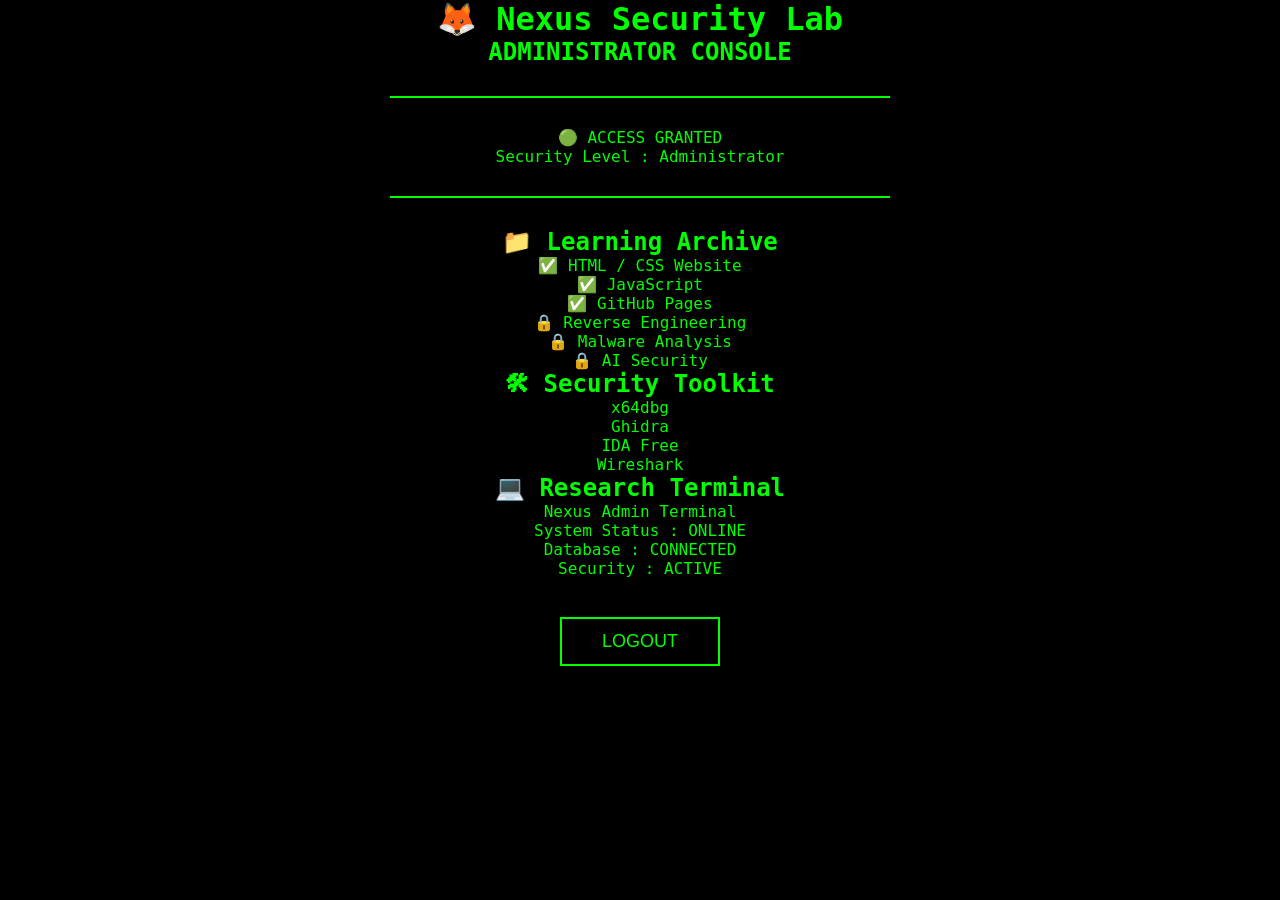
==== admin.html @ 0ab7d553 "Update admin.html" ====
<!DOCTYPE html>
<html lang="ko">

<head>

    <meta charset="UTF-8">

    <meta name="viewport" content="width=device-width, initial-scale=1.0">

    <title>Nexus Security Lab - Admin</title>

    <link rel="stylesheet" href="style.css">

</head>


<body>


<div id="adminScreen">


    <h1>
        🦊 Nexus Security Lab
    </h1>


    <h2>
        ADMINISTRATOR CONSOLE
    </h2>


    <hr>



    <p id="access">

        🟢 ACCESS GRANTED

    </p>


    <p>

        Security Level : Administrator

    </p>



    <hr>




    <h2>
        📁 Learning Archive
    </h2>


    <div class="box">


        <p>
            ✅ HTML / CSS Website
        </p>


        <p>
            ✅ JavaScript
        </p>


        <p>
            ✅ GitHub Pages
        </p>


        <p>
            🔒 Reverse Engineering
        </p>


        <p>
            🔒 Malware Analysis
        </p>


        <p>
            🔒 AI Security
        </p>


    </div>





    <h2>
        🛠 Security Toolkit
    </h2>



    <div class="box">


        <p>
            x64dbg
        </p>


        <p>
            Ghidra
        </p>


        <p>
            IDA Free
        </p>


        <p>
            Wireshark
        </p>


    </div>






    <h2>
        💻 Research Terminal
    </h2>



    <div id="adminTerminal">


        <p>
            Nexus Admin Terminal
        </p>


        <p>
            System Status : ONLINE
        </p>


        <p>
            Database : CONNECTED
        </p>


        <p>
            Security : ACTIVE
        </p>


    </div>






    <br>


    <button onclick="logout()">

        LOGOUT

    </button>



</div>





<script>


let language = localStorage.getItem("language");


if(language=="KR"){


    document.querySelector("h1").innerHTML =
    "🦊 Nexus 보안 연구소";


    document.querySelector("h2").innerHTML =
    "관리자 콘솔";


    document.getElementById("access").innerHTML =
    "🟢 접근 승인";


    let button = document.querySelector("button");

    if(button){

        button.innerHTML="로그아웃";

    }


}



function logout(){

    location.href="index.html";

}


</script>


</body>

</html>
---- style.css ----
/* ===========================
   Nexus Security Lab v3.0
=========================== */


*{
    margin:0;
    padding:0;
    box-sizing:border-box;
}



body{

    background:#000;

    color:#00ff00;

    font-family:Consolas, monospace;

    text-align:center;

    overflow-x:hidden;

}



/* -----------------------
   Boot Screen
----------------------- */


#bootScreen{

    position:absolute;

    top:50%;

    left:50%;

    transform:translate(-50%,-50%);

    width:80%;

}


#bootScreen h1{

    font-size:55px;

    margin-bottom:40px;

}


#bootText{

    font-size:28px;

    margin-bottom:30px;

}



#loadingBox{

    width:600px;

    height:30px;

    margin:auto;

    border:2px solid #00ff00;

}



#loadingBar{

    width:0%;

    height:100%;

    background:#00ff00;

}



#percent{

    margin-top:20px;

    font-size:22px;

}





/* -----------------------
   Main Screen
----------------------- */


#mainScreen{

    display:none;

    padding-top:60px;

}



#mainScreen h1{

    font-size:55px;

    margin-bottom:20px;

}



#mainScreen h2{

    margin:8px;

}



hr{

    width:500px;

    margin:30px auto;

    border:1px solid #00ff00;

}





/* -----------------------
   Login
----------------------- */


#password{

    background:black;

    color:#00ff00;

    border:2px solid #00ff00;

    padding:12px;

    width:280px;

    font-size:18px;

    text-align:center;

}





button{

    margin-top:20px;

    background:black;

    color:#00ff00;

    border:2px solid #00ff00;

    padding:12px 40px;

    font-size:18px;

    cursor:pointer;

    transition:.3s;

}



button:hover{

    background:#00ff00;

    color:black;

}





/* -----------------------
   Terminal
----------------------- */


#terminal{

    width:700px;

    height:300px;

    margin:30px auto;

    border:2px solid #00ff00;

    padding:15px;

    background:#050505;

    overflow:hidden;

    text-align:left;

}



#output{

    height:220px;

    white-space:pre-line;

    overflow-y:auto;

    margin-bottom:10px;

}





#terminalInput{


    width:100%;

    height:35px;


    background:black;


    color:#00ff00;


    border:1px solid #00ff00;


    padding:8px;


    font-family:Consolas, monospace;


    font-size:16px;


}





/* -----------------------
   Text Effect
----------------------- */


#msg{

    font-size:24px;

    margin:20px;

}



#level{

    margin-bottom:25px;

}



#clock{

    font-size:24px;

}



#date{

    font-size:20px;

}
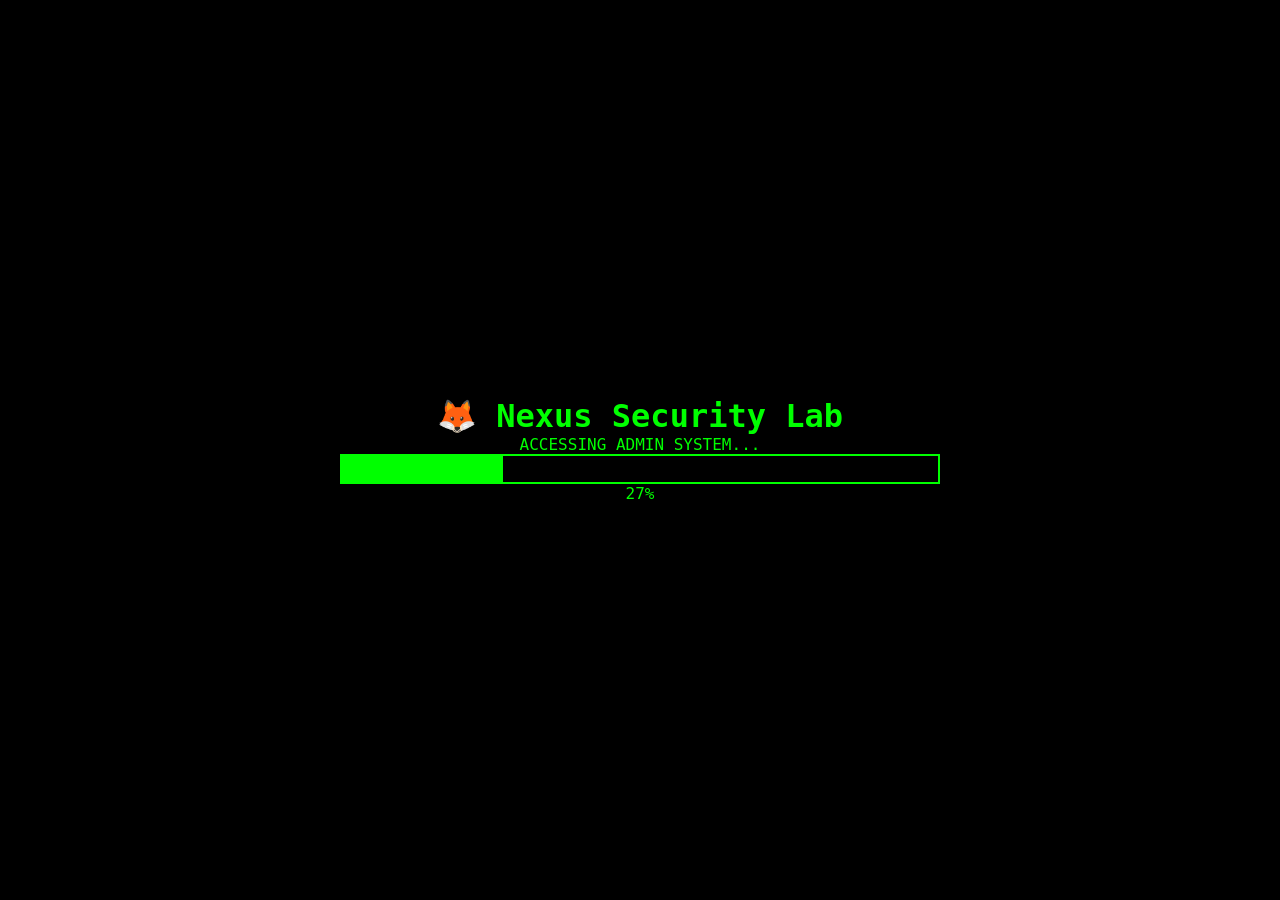
==== commit 8f23444a: "Update admin.html" ====
--- a/admin.html
+++ b/admin.html
@@ -3,13 +3,88 @@
 
 <head>
 
-    <meta charset="UTF-8">
-
-    <meta name="viewport" content="width=device-width, initial-scale=1.0">
-
-    <title>Nexus Security Lab - Admin</title>
-
-    <link rel="stylesheet" href="style.css">
+<meta charset="UTF-8">
+
+<meta name="viewport" content="width=device-width, initial-scale=1.0">
+
+<title>Nexus Security Lab - Admin</title>
+
+<link rel="stylesheet" href="style.css">
+
+
+<style>
+
+#adminBoot{
+
+    position:absolute;
+
+    top:50%;
+    left:50%;
+
+    transform:translate(-50%,-50%);
+
+}
+
+
+#adminLoadingBox{
+
+    width:600px;
+
+    height:30px;
+
+    border:2px solid #00ff00;
+
+}
+
+
+#adminBar{
+
+    width:0%;
+
+    height:100%;
+
+    background:#00ff00;
+
+}
+
+
+
+#adminScreen{
+
+    display:none;
+
+}
+
+
+
+.box{
+
+    width:600px;
+
+    margin:20px auto;
+
+    border:2px solid #00ff00;
+
+    padding:20px;
+
+}
+
+
+#adminTerminal{
+
+    width:600px;
+
+    margin:auto;
+
+    border:2px solid #00ff00;
+
+    padding:20px;
+
+}
+
+
+
+</style>
 
 </head>
 
@@ -17,171 +92,238 @@
 <body>
 
 
+<!-- 관리자 부팅 화면 -->
+
+<div id="adminBoot">
+
+
+<h1>
+🦊 Nexus Security Lab
+</h1>
+
+
+<p id="adminText">
+
+ACCESSING ADMIN SYSTEM...
+
+</p>
+
+
+
+<div id="adminLoadingBox">
+
+<div id="adminBar"></div>
+
+</div>
+
+
+
+<p id="adminPercent">
+
+0%
+
+</p>
+
+
+</div>
+
+
+
+
+
+
+<!-- 관리자 화면 -->
+
+
 <div id="adminScreen">
 
 
-    <h1>
-        🦊 Nexus Security Lab
-    </h1>
-
-
-    <h2>
-        ADMINISTRATOR CONSOLE
-    </h2>
-
-
-    <hr>
-
-
-
-    <p id="access">
-
-        🟢 ACCESS GRANTED
-
-    </p>
-
-
-    <p>
-
-        Security Level : Administrator
-
-    </p>
-
-
-
-    <hr>
-
-
-
-
-    <h2>
-        📁 Learning Archive
-    </h2>
-
-
-    <div class="box">
-
-
-        <p>
-            ✅ HTML / CSS Website
-        </p>
-
-
-        <p>
-            ✅ JavaScript
-        </p>
-
-
-        <p>
-            ✅ GitHub Pages
-        </p>
-
-
-        <p>
-            🔒 Reverse Engineering
-        </p>
-
-
-        <p>
-            🔒 Malware Analysis
-        </p>
-
-
-        <p>
-            🔒 AI Security
-        </p>
-
-
-    </div>
-
-
-
-
-
-    <h2>
-        🛠 Security Toolkit
-    </h2>
-
-
-
-    <div class="box">
-
-
-        <p>
-            x64dbg
-        </p>
-
-
-        <p>
-            Ghidra
-        </p>
-
-
-        <p>
-            IDA Free
-        </p>
-
-
-        <p>
-            Wireshark
-        </p>
-
-
-    </div>
-
-
-
-
-
-
-    <h2>
-        💻 Research Terminal
-    </h2>
-
-
-
-    <div id="adminTerminal">
-
-
-        <p>
-            Nexus Admin Terminal
-        </p>
-
-
-        <p>
-            System Status : ONLINE
-        </p>
-
-
-        <p>
-            Database : CONNECTED
-        </p>
-
-
-        <p>
-            Security : ACTIVE
-        </p>
-
-
-    </div>
-
-
-
-
-
-
-    <br>
-
-
-    <button onclick="logout()">
-
-        LOGOUT
-
-    </button>
-
-
-
-</div>
+<h1 id="adminSiteTitle">
+
+🦊 Nexus Security Lab
+
+</h1>
+
+
+
+<h2 id="adminTitle">
+
+ADMINISTRATOR CONSOLE
+
+</h2>
+
+
+
+<hr>
+
+
+
+<p id="access">
+
+🟢 ACCESS GRANTED
+
+</p>
+
+
+
+<p id="securityLevel">
+
+Security Level : Administrator
+
+</p>
+
+
+
+<hr>
+
+
+
+
+
+<h2 id="archiveTitle">
+
+📁 Learning Archive
+
+</h2>
+
+
+
+<div class="box">
+
+
+<p>
+✅ HTML / CSS Website
+</p>
+
+
+<p>
+✅ JavaScript
+</p>
+
+
+<p>
+✅ GitHub Pages
+</p>
+
+
+<p>
+🔒 Reverse Engineering
+</p>
+
+
+<p>
+🔒 Malware Analysis
+</p>
+
+
+<p>
+🔒 AI Security
+</p>
+
+
+</div>
+
+
+
+
+
+
+
+
+<h2 id="toolTitle">
+
+🛠 Security Toolkit
+
+</h2>
+
+
+
+
+<div class="box">
+
+
+<p>
+x64dbg
+</p>
+
+
+<p>
+Ghidra
+</p>
+
+
+<p>
+IDA Free
+</p>
+
+
+<p>
+Wireshark
+</p>
+
+
+</div>
+
+
+
+
+
+
+
+<h2 id="terminalTitle">
+
+💻 Research Terminal
+
+</h2>
+
+
+
+<div id="adminTerminal">
+
+
+<p>
+Nexus Admin Terminal
+</p>
+
+
+<p>
+System Status : ONLINE
+</p>
+
+
+<p>
+Database : CONNECTED
+</p>
+
+
+<p>
+Security : ACTIVE
+</p>
+
+
+</div>
+
+
+
+
+
+
+
+<br>
+
+
+<button onclick="logout()" id="logoutBtn">
+
+LOGOUT
+
+</button>
+
+
+
+</div>
+
+
+
 
 
 
@@ -190,40 +332,148 @@
 <script>
 
 
-let language = localStorage.getItem("language");
+// ======================
+// Admin Loading
+// ======================
+
+
+let adminPercent=0;
+
+
+let adminTimer=setInterval(function(){
+
+
+adminPercent++;
+
+
+document.getElementById("adminBar").style.width =
+adminPercent+"%";
+
+
+document.getElementById("adminPercent").innerHTML =
+adminPercent+"%";
+
+
+
+if(adminPercent==30){
+
+document.getElementById("adminText").innerHTML =
+"Checking Permission...";
+
+}
+
+
+
+if(adminPercent==60){
+
+document.getElementById("adminText").innerHTML =
+"Loading Security Tools...";
+
+}
+
+
+
+if(adminPercent==90){
+
+document.getElementById("adminText").innerHTML =
+"Opening Admin Console...";
+
+}
+
+
+
+if(adminPercent>=100){
+
+
+clearInterval(adminTimer);
+
+
+document.getElementById("adminBoot").style.display="none";
+
+
+document.getElementById("adminScreen").style.display="block";
+
+
+}
+
+
+
+},40);
+
+
+
+
+
+
+
+// ======================
+// Language System
+// ======================
+
+
+let language =
+localStorage.getItem("language");
+
 
 
 if(language=="KR"){
 
 
-    document.querySelector("h1").innerHTML =
-    "🦊 Nexus 보안 연구소";
-
-
-    document.querySelector("h2").innerHTML =
-    "관리자 콘솔";
-
-
-    document.getElementById("access").innerHTML =
-    "🟢 접근 승인";
-
-
-    let button = document.querySelector("button");
-
-    if(button){
-
-        button.innerHTML="로그아웃";
-
-    }
-
-
-}
-
+
+document.getElementById("adminSiteTitle").innerHTML =
+"🦊 Nexus 보안 연구소";
+
+
+
+document.getElementById("adminTitle").innerHTML =
+"관리자 콘솔";
+
+
+
+document.getElementById("access").innerHTML =
+"🟢 접근 승인";
+
+
+
+document.getElementById("securityLevel").innerHTML =
+"보안 등급 : 관리자";
+
+
+
+document.getElementById("archiveTitle").innerHTML =
+"📁 학습 자료";
+
+
+
+document.getElementById("toolTitle").innerHTML =
+"🛠 보안 도구";
+
+
+
+document.getElementById("terminalTitle").innerHTML =
+"💻 연구 터미널";
+
+
+
+document.getElementById("logoutBtn").innerHTML =
+"로그아웃";
+
+
+}
+
+
+
+
+
+
+// ======================
+// Logout
+// ======================
 
 
 function logout(){
 
-    location.href="index.html";
+location.href="index.html";
 
 }
 
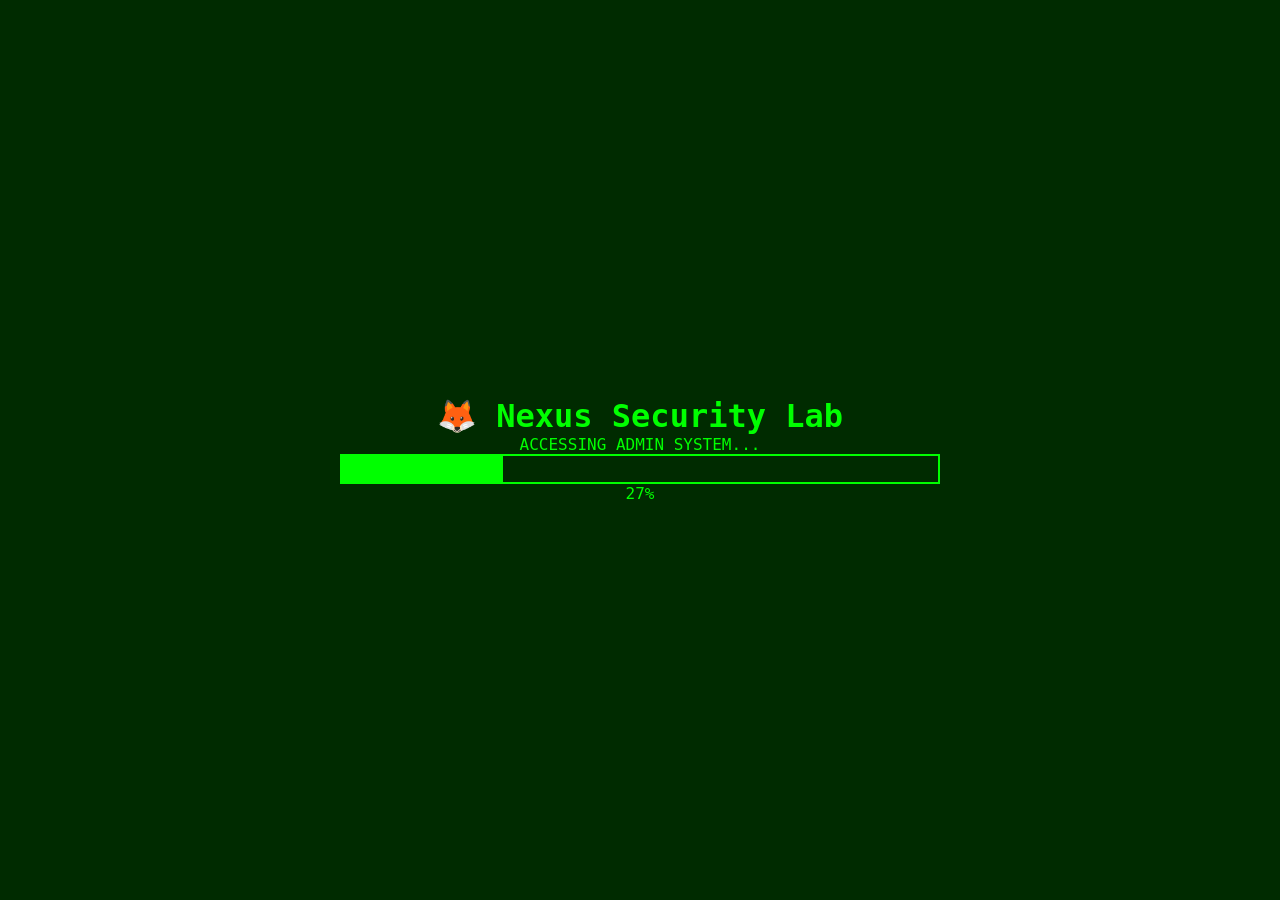
==== commit 8f86595a: "Update admin.html" ====
--- a/admin.html
+++ b/admin.html
@@ -90,7 +90,11 @@
 
 
 <body>
-
+<script>
+
+document.body.style.background="#002b00";
+
+</script>
 
 <!-- 관리자 부팅 화면 -->
 
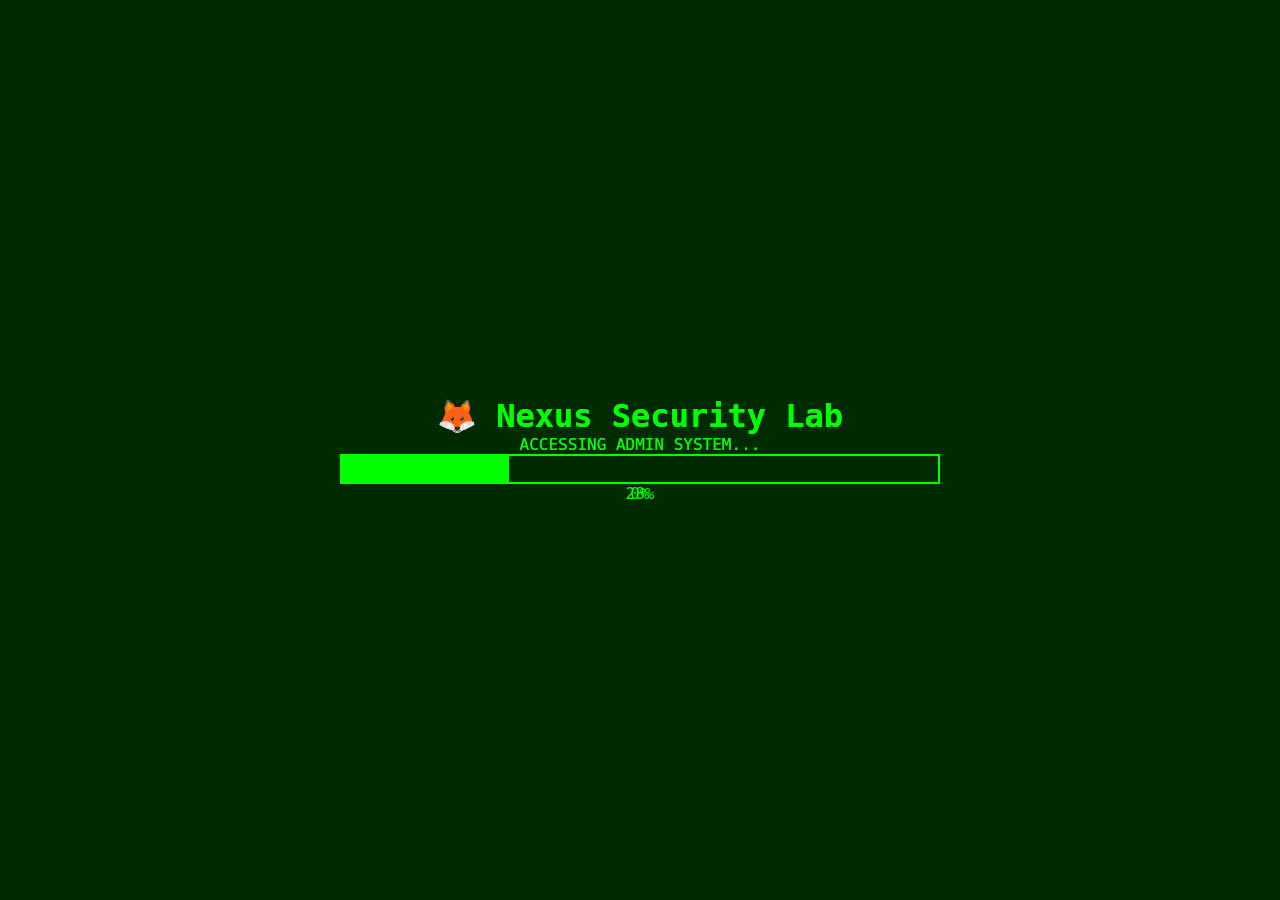
==== commit 137ffad4: "Update admin.html" ====
--- a/admin.html
+++ b/admin.html
@@ -90,21 +90,44 @@
 
 
 <body>
-<script>
-
-document.body.style.background="#002b00";
-
-</script>
-
-<!-- 관리자 부팅 화면 -->
-
-<div id="adminBoot">
-
+    <div id="adminBoot">
 
 <h1>
 🦊 Nexus Security Lab
 </h1>
 
+<p id="adminText">
+ACCESSING ADMIN SYSTEM...
+</p>
+
+
+<div id="adminLoadingBox">
+
+<div id="adminBar"></div>
+
+</div>
+
+
+<p id="adminPercent">
+0%
+</p>
+
+</div>
+<script>
+
+document.body.style.background="#002b00";
+
+</script>
+
+<!-- 관리자 부팅 화면 -->
+
+<div id="adminBoot">
+
+
+<h1>
+🦊 Nexus Security Lab
+</h1>
+
 
 <p id="adminText">
 
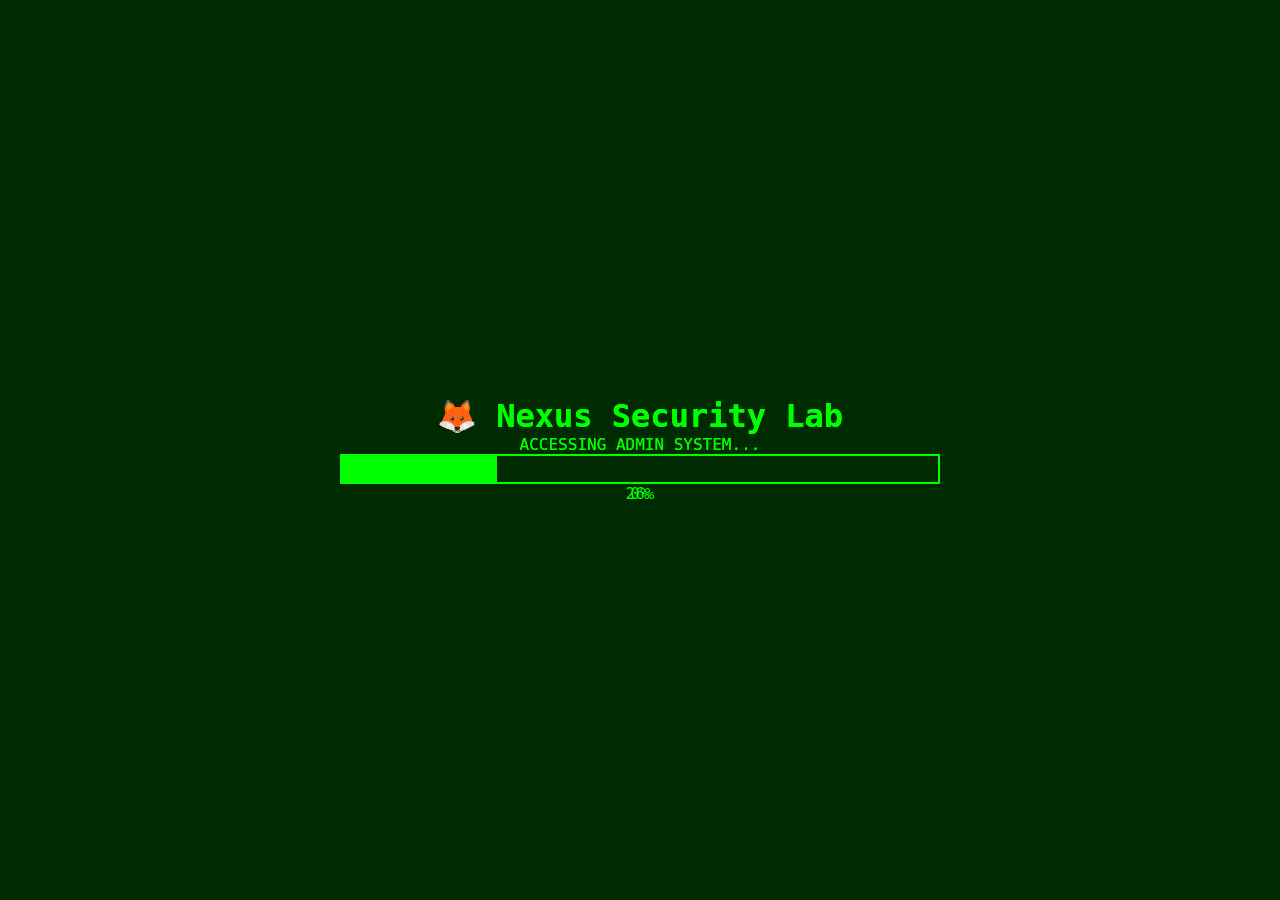
==== commit 699e855b: "Update admin.html" ====
--- a/admin.html
+++ b/admin.html
@@ -162,7 +162,7 @@
 <!-- 관리자 화면 -->
 
 
-<div id="adminScreen">
+<div id="adminScreen" style="display:none;">
 
 
 <h1 id="adminSiteTitle">
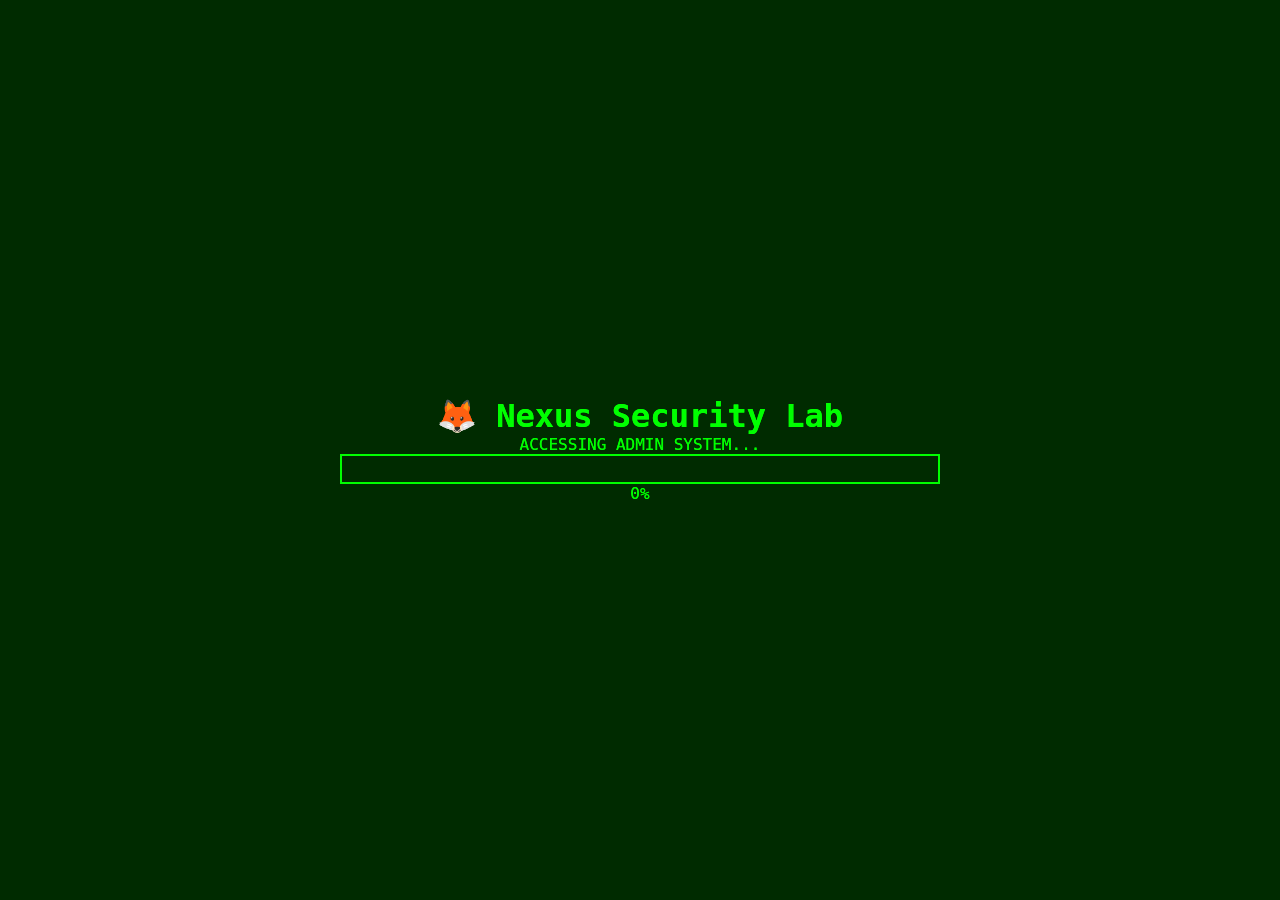
==== commit 237b360d: "Update admin.html" ====
--- a/admin.html
+++ b/admin.html
@@ -505,6 +505,10 @@
 }
 
 
+<script>
+
+여기 안에 JavaScript 코드
+
 </script>
 
 
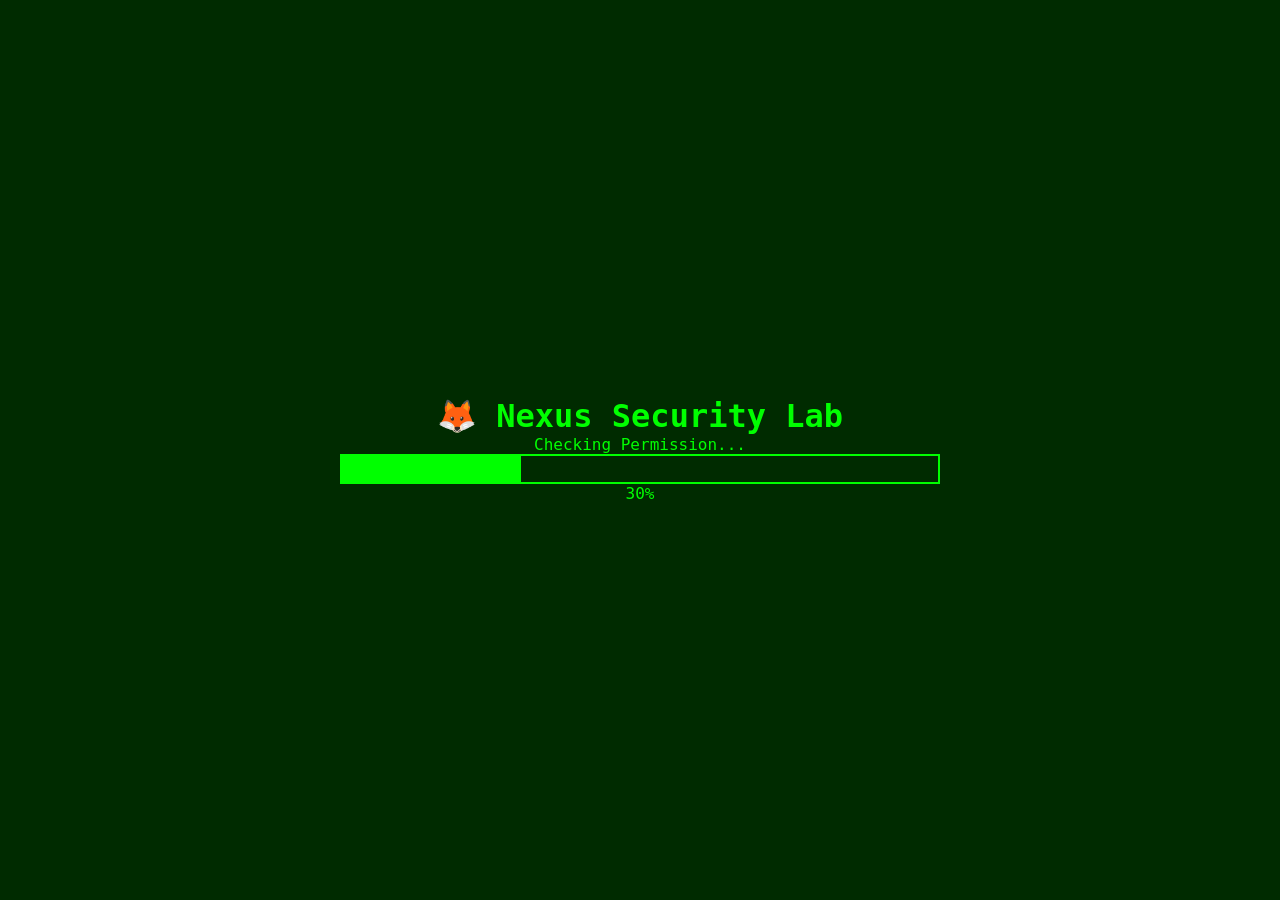
==== commit e59d74e6: "Update admin.html" ====
--- a/admin.html
+++ b/admin.html
@@ -14,6 +14,13 @@
 
 <style>
 
+body{
+
+    background:#002b00;
+
+}
+
+
 #adminBoot{
 
     position:absolute;
@@ -23,6 +30,10 @@
 
     transform:translate(-50%,-50%);
 
+    z-index:999;
+
+    text-align:center;
+
 }
 
 
@@ -34,6 +45,8 @@
 
     border:2px solid #00ff00;
 
+    margin:auto;
+
 }
 
 
@@ -48,7 +61,6 @@
 }
 
 
-
 #adminScreen{
 
     display:none;
@@ -83,22 +95,37 @@
 }
 
 
-
 </style>
 
 </head>
 
 
+
 <body>
-    <div id="adminBoot">
+
+
+
+<!-- =====================
+     Admin Boot Screen
+===================== -->
+
+
+<div id="adminBoot">
+
 
 <h1>
+
 🦊 Nexus Security Lab
+
 </h1>
 
+
 <p id="adminText">
+
 ACCESSING ADMIN SYSTEM...
-</p>
+
+</p>
+
 
 
 <div id="adminLoadingBox">
@@ -108,281 +135,251 @@
 </div>
 
 
+
 <p id="adminPercent">
+
 0%
-</p>
+
+</p>
+
 
 </div>
+
+
+
+
+
+
+<!-- =====================
+     Admin Main Screen
+===================== -->
+
+
+<div id="adminScreen">
+
+
+<h1 id="adminSiteTitle">
+
+🦊 Nexus Security Lab
+
+</h1>
+
+
+
+<h2 id="adminTitle">
+
+ADMINISTRATOR CONSOLE
+
+</h2>
+
+
+
+<hr>
+
+
+
+<p id="access">
+
+🟢 ACCESS GRANTED
+
+</p>
+
+
+
+<p id="securityLevel">
+
+Security Level : Administrator
+
+</p>
+
+
+
+<hr>
+
+
+
+
+
+
+<h2 id="archiveTitle">
+
+📁 Learning Archive
+
+</h2>
+
+
+
+<div class="box">
+
+
+<p>
+✅ HTML / CSS Website
+</p>
+
+
+<p>
+✅ JavaScript
+</p>
+
+
+<p>
+✅ GitHub Pages
+</p>
+
+
+<p>
+🔒 Reverse Engineering
+</p>
+
+
+<p>
+🔒 Malware Analysis
+</p>
+
+
+<p>
+🔒 AI Security
+</p>
+
+
+</div>
+
+
+
+
+
+
+
+
+<h2 id="toolTitle">
+
+🛠 Security Toolkit
+
+</h2>
+
+
+
+<div class="box">
+
+
+<p>
+x64dbg
+</p>
+
+
+<p>
+Ghidra
+</p>
+
+
+<p>
+IDA Free
+</p>
+
+
+<p>
+Wireshark
+</p>
+
+
+</div>
+
+
+
+
+
+
+
+<h2 id="terminalTitle">
+
+💻 Research Terminal
+
+</h2>
+
+
+
+<div id="adminTerminal">
+
+
+<p>
+Nexus Admin Terminal
+</p>
+
+
+<p>
+System Status : ONLINE
+</p>
+
+
+<p>
+Database : CONNECTED
+</p>
+
+
+<p>
+Security : ACTIVE
+</p>
+
+
+</div>
+
+
+
+
+
+
+<br>
+
+
+<button onclick="logout()" id="logoutBtn">
+
+LOGOUT
+
+</button>
+
+
+
+</div>
+
+
+
+
+
+
+
+
+
 <script>
 
-document.body.style.background="#002b00";
-
-</script>
-
-<!-- 관리자 부팅 화면 -->
-
-<div id="adminBoot">
-
-
-<h1>
-🦊 Nexus Security Lab
-</h1>
-
-
-<p id="adminText">
-
-ACCESSING ADMIN SYSTEM...
-
-</p>
-
-
-
-<div id="adminLoadingBox">
-
-<div id="adminBar"></div>
-
-</div>
-
-
-
-<p id="adminPercent">
-
-0%
-
-</p>
-
-
-</div>
-
-
-
-
-
-
-<!-- 관리자 화면 -->
-
-
-<div id="adminScreen" style="display:none;">
-
-
-<h1 id="adminSiteTitle">
-
-🦊 Nexus Security Lab
-
-</h1>
-
-
-
-<h2 id="adminTitle">
-
-ADMINISTRATOR CONSOLE
-
-</h2>
-
-
-
-<hr>
-
-
-
-<p id="access">
-
-🟢 ACCESS GRANTED
-
-</p>
-
-
-
-<p id="securityLevel">
-
-Security Level : Administrator
-
-</p>
-
-
-
-<hr>
-
-
-
-
-
-<h2 id="archiveTitle">
-
-📁 Learning Archive
-
-</h2>
-
-
-
-<div class="box">
-
-
-<p>
-✅ HTML / CSS Website
-</p>
-
-
-<p>
-✅ JavaScript
-</p>
-
-
-<p>
-✅ GitHub Pages
-</p>
-
-
-<p>
-🔒 Reverse Engineering
-</p>
-
-
-<p>
-🔒 Malware Analysis
-</p>
-
-
-<p>
-🔒 AI Security
-</p>
-
-
-</div>
-
-
-
-
-
-
-
-
-<h2 id="toolTitle">
-
-🛠 Security Toolkit
-
-</h2>
-
-
-
-
-<div class="box">
-
-
-<p>
-x64dbg
-</p>
-
-
-<p>
-Ghidra
-</p>
-
-
-<p>
-IDA Free
-</p>
-
-
-<p>
-Wireshark
-</p>
-
-
-</div>
-
-
-
-
-
-
-
-<h2 id="terminalTitle">
-
-💻 Research Terminal
-
-</h2>
-
-
-
-<div id="adminTerminal">
-
-
-<p>
-Nexus Admin Terminal
-</p>
-
-
-<p>
-System Status : ONLINE
-</p>
-
-
-<p>
-Database : CONNECTED
-</p>
-
-
-<p>
-Security : ACTIVE
-</p>
-
-
-</div>
-
-
-
-
-
-
-
-<br>
-
-
-<button onclick="logout()" id="logoutBtn">
-
-LOGOUT
-
-</button>
-
-
-
-</div>
-
-
-
-
-
-
-
-
-<script>
-
-
-// ======================
+
+// =====================
 // Admin Loading
-// ======================
-
-
-let adminPercent=0;
-
-
-let adminTimer=setInterval(function(){
+// =====================
+
+
+let adminPercent = 0;
+
+
+
+let adminTimer = setInterval(function(){
 
 
 adminPercent++;
 
 
+
 document.getElementById("adminBar").style.width =
-adminPercent+"%";
+adminPercent + "%";
+
 
 
 document.getElementById("adminPercent").innerHTML =
-adminPercent+"%";
-
-
-
-if(adminPercent==30){
+adminPercent + "%";
+
+
+
+
+if(adminPercent == 30){
 
 document.getElementById("adminText").innerHTML =
 "Checking Permission...";
@@ -391,7 +388,7 @@
 
 
 
-if(adminPercent==60){
+if(adminPercent == 60){
 
 document.getElementById("adminText").innerHTML =
 "Loading Security Tools...";
@@ -400,7 +397,7 @@
 
 
 
-if(adminPercent==90){
+if(adminPercent == 90){
 
 document.getElementById("adminText").innerHTML =
 "Opening Admin Console...";
@@ -409,16 +406,23 @@
 
 
 
-if(adminPercent>=100){
+
+
+if(adminPercent >= 100){
 
 
 clearInterval(adminTimer);
 
 
-document.getElementById("adminBoot").style.display="none";
-
-
-document.getElementById("adminScreen").style.display="block";
+
+document.getElementById("adminBoot").style.display =
+"none";
+
+
+
+document.getElementById("adminScreen").style.display =
+"block";
+
 
 
 }
@@ -433,13 +437,15 @@
 
 
 
-// ======================
+
+
+// =====================
 // Language System
-// ======================
-
-
-let language =
-localStorage.getItem("language");
+// =====================
+
+
+
+let language = localStorage.getItem("language");
 
 
 
@@ -493,9 +499,10 @@
 
 
 
-// ======================
+
+// =====================
 // Logout
-// ======================
+// =====================
 
 
 function logout(){
@@ -505,13 +512,11 @@
 }
 
 
-<script>
-
-여기 안에 JavaScript 코드
 
 </script>
 
 
+
 </body>
 
 </html>
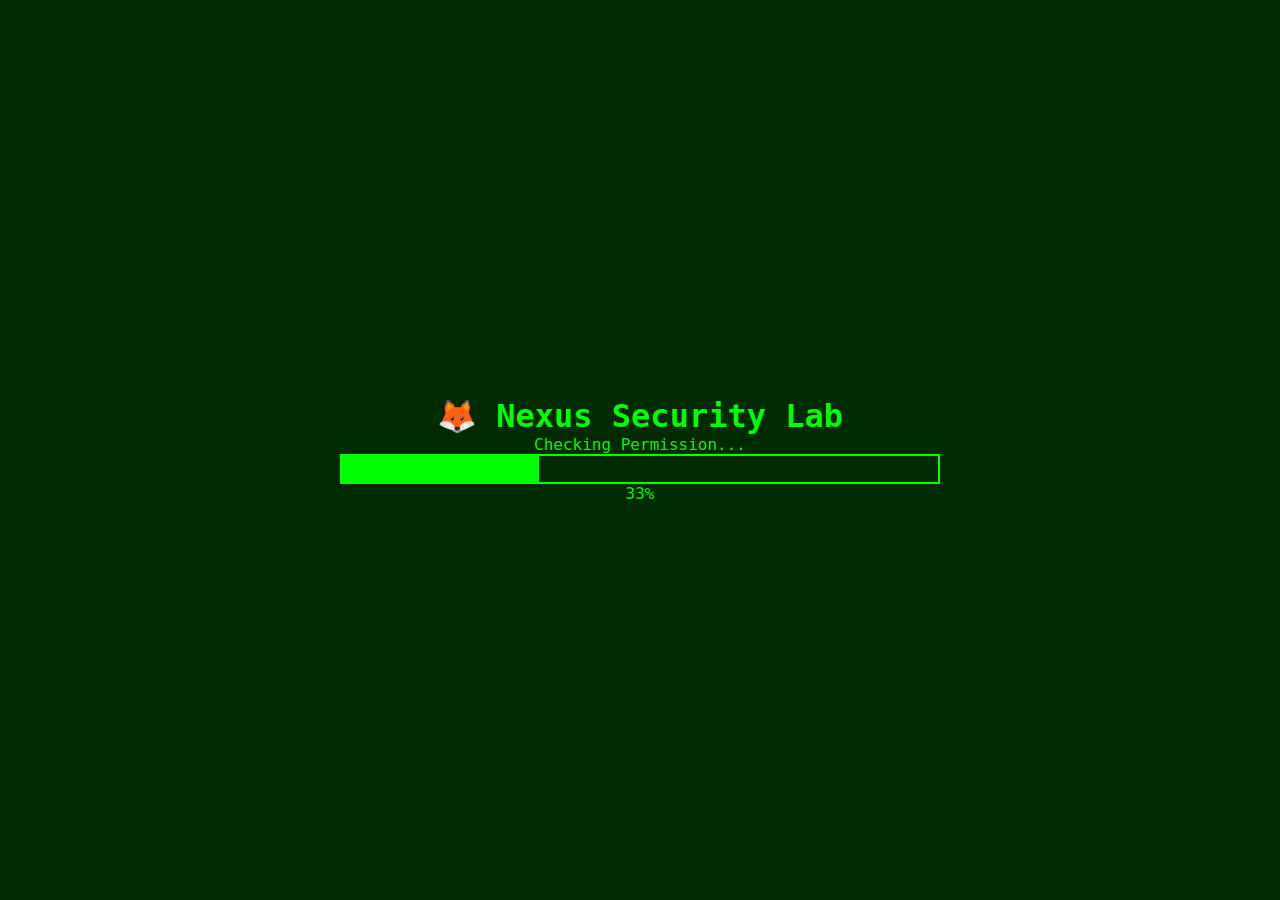
==== commit 4c544a54: "Update admin.html" ====
--- a/admin.html
+++ b/admin.html
@@ -21,20 +21,23 @@
 }
 
 
+
 #adminBoot{
 
     position:absolute;
 
     top:50%;
+
     left:50%;
 
     transform:translate(-50%,-50%);
 
+    text-align:center;
+
     z-index:999;
 
-    text-align:center;
-
-}
+}
+
 
 
 #adminLoadingBox{
@@ -45,36 +48,50 @@
 
     border:2px solid #00ff00;
 
+}
+
+
+
+#adminBar{
+
+    width:0%;
+
+    height:100%;
+
+    background:#00ff00;
+
+}
+
+
+
+#adminScreen{
+
+    display:none;
+
+}
+
+
+
+.box{
+
+    width:600px;
+
+    margin:20px auto;
+
+    border:2px solid #00ff00;
+
+    padding:20px;
+
+}
+
+
+
+#adminTerminal{
+
+    width:600px;
+
     margin:auto;
 
-}
-
-
-#adminBar{
-
-    width:0%;
-
-    height:100%;
-
-    background:#00ff00;
-
-}
-
-
-#adminScreen{
-
-    display:none;
-
-}
-
-
-
-.box{
-
-    width:600px;
-
-    margin:20px auto;
-
     border:2px solid #00ff00;
 
     padding:20px;
@@ -82,18 +99,6 @@
 }
 
 
-#adminTerminal{
-
-    width:600px;
-
-    margin:auto;
-
-    border:2px solid #00ff00;
-
-    padding:20px;
-
-}
-
 
 </style>
 
@@ -105,25 +110,19 @@
 
 
 
-<!-- =====================
-     Admin Boot Screen
-===================== -->
+<!-- 관리자 로딩 화면 -->
 
 
 <div id="adminBoot">
 
 
 <h1>
-
 🦊 Nexus Security Lab
-
 </h1>
 
 
 <p id="adminText">
-
 ACCESSING ADMIN SYSTEM...
-
 </p>
 
 
@@ -137,9 +136,7 @@
 
 
 <p id="adminPercent">
-
 0%
-
 </p>
 
 
@@ -150,9 +147,8 @@
 
 
 
-<!-- =====================
-     Admin Main Screen
-===================== -->
+
+<!-- 관리자 메인 화면 -->
 
 
 <div id="adminScreen">
@@ -200,7 +196,6 @@
 
 
 
-
 <h2 id="archiveTitle">
 
 📁 Learning Archive
@@ -290,6 +285,7 @@
 
 
 
+
 <h2 id="terminalTitle">
 
 💻 Research Terminal
@@ -349,83 +345,75 @@
 
 
 
+
 <script>
 
 
 // =====================
-// Admin Loading
+// 관리자 로딩
 // =====================
 
 
 let adminPercent = 0;
 
 
-
 let adminTimer = setInterval(function(){
 
 
-adminPercent++;
-
-
-
-document.getElementById("adminBar").style.width =
-adminPercent + "%";
-
-
-
-document.getElementById("adminPercent").innerHTML =
-adminPercent + "%";
-
-
-
-
-if(adminPercent == 30){
-
-document.getElementById("adminText").innerHTML =
-"Checking Permission...";
-
-}
-
-
-
-if(adminPercent == 60){
-
-document.getElementById("adminText").innerHTML =
-"Loading Security Tools...";
-
-}
-
-
-
-if(adminPercent == 90){
-
-document.getElementById("adminText").innerHTML =
-"Opening Admin Console...";
-
-}
-
-
-
-
-
-if(adminPercent >= 100){
-
-
-clearInterval(adminTimer);
-
-
-
-document.getElementById("adminBoot").style.display =
-"none";
-
-
-
-document.getElementById("adminScreen").style.display =
-"block";
-
-
-
-}
+    adminPercent++;
+
+
+    document.getElementById("adminBar").style.width =
+    adminPercent + "%";
+
+
+    document.getElementById("adminPercent").innerHTML =
+    adminPercent + "%";
+
+
+
+    if(adminPercent == 30){
+
+        document.getElementById("adminText").innerHTML =
+        "Checking Permission...";
+
+    }
+
+
+
+    if(adminPercent == 60){
+
+        document.getElementById("adminText").innerHTML =
+        "Loading Security Tools...";
+
+    }
+
+
+
+    if(adminPercent == 90){
+
+        document.getElementById("adminText").innerHTML =
+        "Opening Admin Console...";
+
+    }
+
+
+
+    if(adminPercent >= 100){
+
+
+        clearInterval(adminTimer);
+
+
+        document.getElementById("adminBoot").style.display =
+        "none";
+
+
+        document.getElementById("adminScreen").style.display =
+        "block";
+
+
+    }
 
 
 
@@ -437,14 +425,11 @@
 
 
 
-
-
 // =====================
-// Language System
+// 한국어 시스템
 // =====================
 
 
-
 let language = localStorage.getItem("language");
 
 
@@ -452,48 +437,39 @@
 if(language=="KR"){
 
 
-
-document.getElementById("adminSiteTitle").innerHTML =
-"🦊 Nexus 보안 연구소";
-
-
-
-document.getElementById("adminTitle").innerHTML =
-"관리자 콘솔";
-
-
-
-document.getElementById("access").innerHTML =
-"🟢 접근 승인";
-
-
-
-document.getElementById("securityLevel").innerHTML =
-"보안 등급 : 관리자";
-
-
-
-document.getElementById("archiveTitle").innerHTML =
-"📁 학습 자료";
-
-
-
-document.getElementById("toolTitle").innerHTML =
-"🛠 보안 도구";
-
-
-
-document.getElementById("terminalTitle").innerHTML =
-"💻 연구 터미널";
-
-
-
-document.getElementById("logoutBtn").innerHTML =
-"로그아웃";
-
-
-}
-
+    document.getElementById("adminSiteTitle").innerHTML =
+    "🦊 Nexus 보안 연구소";
+
+
+    document.getElementById("adminTitle").innerHTML =
+    "관리자 콘솔";
+
+
+    document.getElementById("access").innerHTML =
+    "🟢 접근 승인";
+
+
+    document.getElementById("securityLevel").innerHTML =
+    "보안 등급 : 관리자";
+
+
+    document.getElementById("archiveTitle").innerHTML =
+    "📁 학습 자료";
+
+
+    document.getElementById("toolTitle").innerHTML =
+    "🛠 보안 도구";
+
+
+    document.getElementById("terminalTitle").innerHTML =
+    "💻 연구 터미널";
+
+
+    document.getElementById("logoutBtn").innerHTML =
+    "로그아웃";
+
+
+}
 
 
 
@@ -501,13 +477,15 @@
 
 
 // =====================
-// Logout
+// 로그아웃
 // =====================
 
 
 function logout(){
 
-location.href="index.html";
+
+    location.href="index.html";
+
 
 }
 
